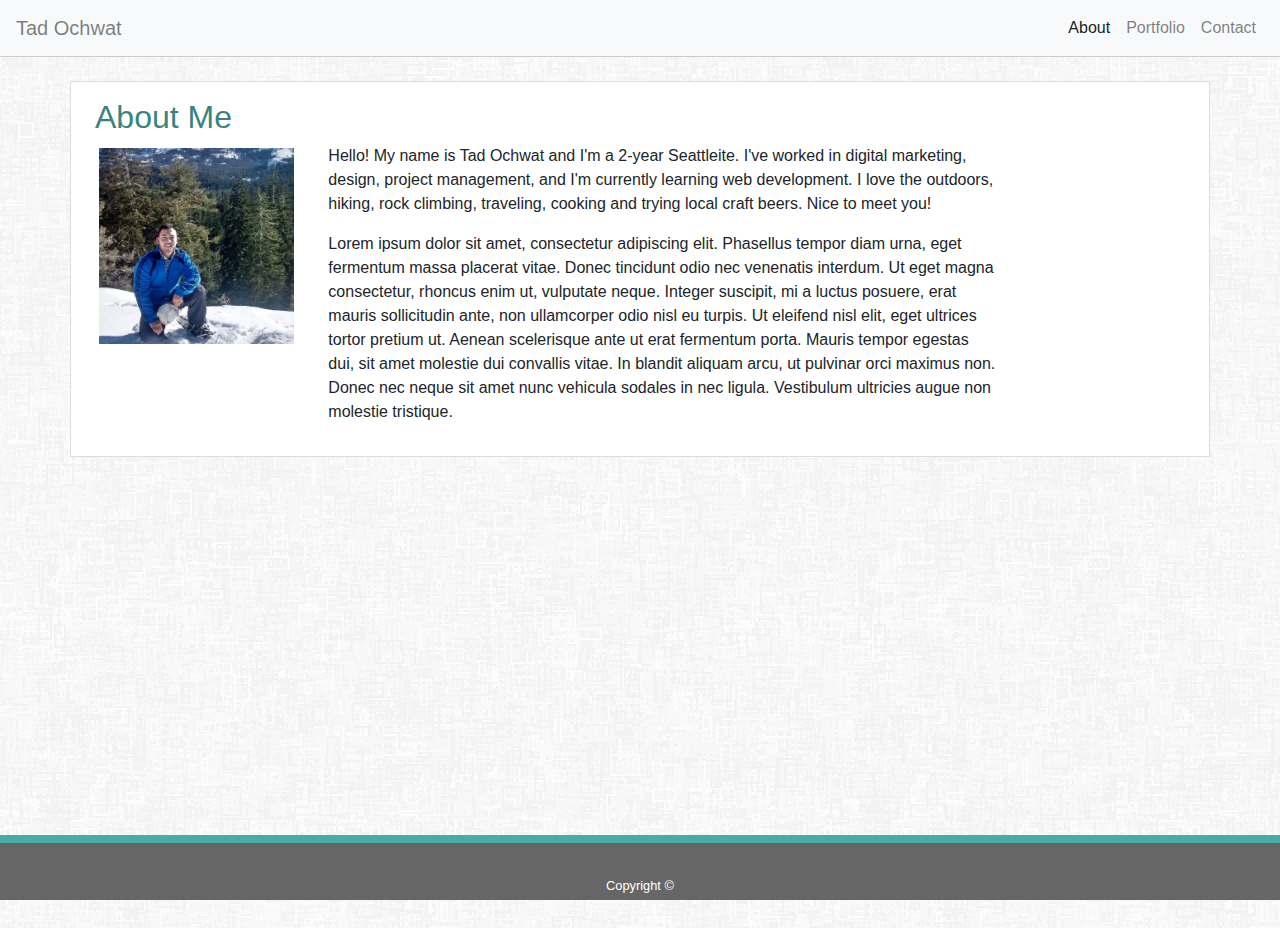
==== index.html @ 2429e03b "copied over bootstrap portfolio files" ====
<!DOCTYPE html>
<html lang="en">
<head>
    <meta charset="utf-8" />
    <meta http-equiv="X-UA-Compatible" content="IE=edge">
    <title>Tad Ochwat - Bootstrap Portfolio</title>
    <meta name="viewport" content="width=device-width, initial-scale=1, shrink-to-fit=no">
    <link rel="stylesheet" href="https://stackpath.bootstrapcdn.com/bootstrap/4.1.3/css/bootstrap.min.css" />
    <link rel="stylesheet" type="text/css" media="screen" href="assets/css/style.css" />
    <script src="main.js"></script>
</head>
<body>
  


  <nav class="navbar navbar-expand-lg navbar-light bg-light">
    <div class="d-flex flex-grow-1">
      <a class="navbar-brand mb-0 h1" href="index.html">Tad Ochwat</a>
      <div class="w-100 text-right">
        <button class="navbar-toggler" type="button" data-toggle="collapse" data-target="#navbarSupportedContent" aria-controls="navbarSupportedContent" aria-expanded="false" aria-label="Toggle navigation">
          <span class="navbar-toggler-icon"></span>
        </button>
      </div>
    </div>

          <div class="collapse navbar-collapse flex-grow-1 text-right" id="navbarSupportedContent">
            <ul class="navbar-nav ml-auto flex-nowrap">
              <li class="nav-item active">
                <a class="nav-link" href="index.html">About <span class="sr-only">(current)</span></a>
              </li>
              <li class="nav-item">
                <a class="nav-link" href="portfolio.html">Portfolio</a>
              </li>
              <li class="nav-item">
                <a class="nav-link" href="contact.html">Contact</a>
              </li>
            </ul>
            
          </div>


  </nav>


  <!-- Trying to do the content without a grid
  <div class="container p-3 mt-5">
    <h1 class="content-heading">About Me</h1>
    <img class="img-thumbnail float-left pr-2" src="assets/images/profilephoto.jpg" alt="Profile Photo">
    <p>Hello! My name is Tad Ochwat and I'm a 2-year Seattleite. I've worked in digital marketing, design, project management, and I'm currently learning web development. I love the outdoors, hiking, rock climbing, traveling, cooking and trying local craft beers. Nice to meet you!</p>
    <p>Lorem ipsum dolor sit amet, consectetur adipiscing elit. Phasellus tempor diam urna, eget fermentum massa placerat vitae. Donec tincidunt odio nec venenatis interdum. Ut eget magna consectetur, rhoncus enim ut, vulputate neque. Integer suscipit, mi a luctus posuere, erat mauris sollicitudin ante, non ullamcorper odio nisl eu turpis. Ut eleifend nisl elit, eget ultrices tortor pretium ut. Aenean scelerisque ante ut erat fermentum porta. Mauris tempor egestas dui, sit amet molestie dui convallis vitae. In blandit aliquam arcu, ut pulvinar orci maximus non. Donec nec neque sit amet nunc vehicula sodales in nec ligula. Vestibulum ultricies augue non molestie tristique.</p>
  </div>
-->


  <div class="container my-4 py-3 px-4" id="main">
      <div class="row">
        <div class="col-md-10">
          <div class="row">
            <div class="col-sm-9">
              <h1 class="content-heading">About Me</h1>
            </div>
          </div>

          <div class="row" id="row1">
            <div class="col-sm-3">
              <img class="img-thumbnail" src="assets/images/profilephoto.jpg" alt="Profile Photo">
            </div>
            <div class="col-sm-9">
              <p>Hello! My name is Tad Ochwat and I'm a 2-year Seattleite. I've worked in digital marketing, design, project management, and I'm currently learning web development. I love the outdoors, hiking, rock climbing, traveling, cooking and trying local craft beers. Nice to meet you!</p>
              <p>Lorem ipsum dolor sit amet, consectetur adipiscing elit. Phasellus tempor diam urna, eget fermentum massa placerat vitae. Donec tincidunt odio nec venenatis interdum. Ut eget magna consectetur, rhoncus enim ut, vulputate neque. Integer suscipit, mi a luctus posuere, erat mauris sollicitudin ante, non ullamcorper odio nisl eu turpis. Ut eleifend nisl elit, eget ultrices tortor pretium ut. Aenean scelerisque ante ut erat fermentum porta. Mauris tempor egestas dui, sit amet molestie dui convallis vitae. In blandit aliquam arcu, ut pulvinar orci maximus non. Donec nec neque sit amet nunc vehicula sodales in nec ligula. Vestibulum ultricies augue non molestie tristique.</p>
            </div> 
          </div>

        </div>
  
      </div>
      
  </div>

  <footer class="footer">
      <div class="container">
        <p class="text-center footerP small">Copyright ©</p>
      </div>
    </footer>


  <script src="https://code.jquery.com/jquery-3.3.1.slim.min.js" integrity="sha384-q8i/X+965DzO0rT7abK41JStQIAqVgRVzpbzo5smXKp4YfRvH+8abtTE1Pi6jizo" crossorigin="anonymous"></script>
  <script src="https://cdnjs.cloudflare.com/ajax/libs/popper.js/1.14.3/umd/popper.min.js" integrity="sha384-ZMP7rVo3mIykV+2+9J3UJ46jBk0WLaUAdn689aCwoqbBJiSnjAK/l8WvCWPIPm49" crossorigin="anonymous"></script>
  <script src="https://stackpath.bootstrapcdn.com/bootstrap/4.1.3/js/bootstrap.min.js" integrity="sha384-ChfqqxuZUCnJSK3+MXmPNIyE6ZbWh2IMqE241rYiqJxyMiZ6OW/JmZQ5stwEULTy" crossorigin="anonymous"></script>
</body>
</html>
---- assets/css/style.css ----
html {
  position: relative;
  min-height: 100%;
}
body {
  margin-bottom: 60px; /* Margin bottom by footer height */
  background-image: url("../images/background.png");
}
.footer {
  position: absolute;
  bottom: 0;
  width: 100%;
  height: 65px; /* Set the fixed height of the footer here */
  line-height: 60px; /* Vertically center the text there */
  background-color: #666666;
  border-top: 8px solid #4aaaa5;
}

.footerP {
  color: white;
  margin-bottom: 0;
  line-height: 85px;
  height: 50px;
}

div[class*="col-sm-"]{
    background-color: white;
    margin: 0px 0px 0px 0;
  }

  nav {
    color: white;
    border-bottom: 1px solid #cccccc;
  }


  /* #row1{
    flex-wrap: unset;
  } */


.img-thumbnail {
  margin-right: 30px;
  border:none;
}


.card-title {
  margin-bottom: 1.5rem;
  background-color: #4aaaa5;
  /* margin-right: 0; */
  /* width: 100%; */
  text-align: center;
  position: absolute;
  width: 100%;
  left: 0;
  bottom: 0;
  padding: .5em;
}


#main {
  background-color: white;
  border: 1px solid #dddddd;
  margin-bottom: 7rem!important;
}

.btn-primary {
  background-color: #4aaaa5;
  border-color: #4aaaa5;
}

.btn-primary:hover {
  background-color: #3a8480;
  border-color: #3a8480;
}

.card-title:hover {
  background-color: #3a8480;
}

h1 {
  color: #3a8480;
  font-size: 2rem;

}

.navbar-light .navbar-brand {
  color: rgba(0,0,0,.5);
}
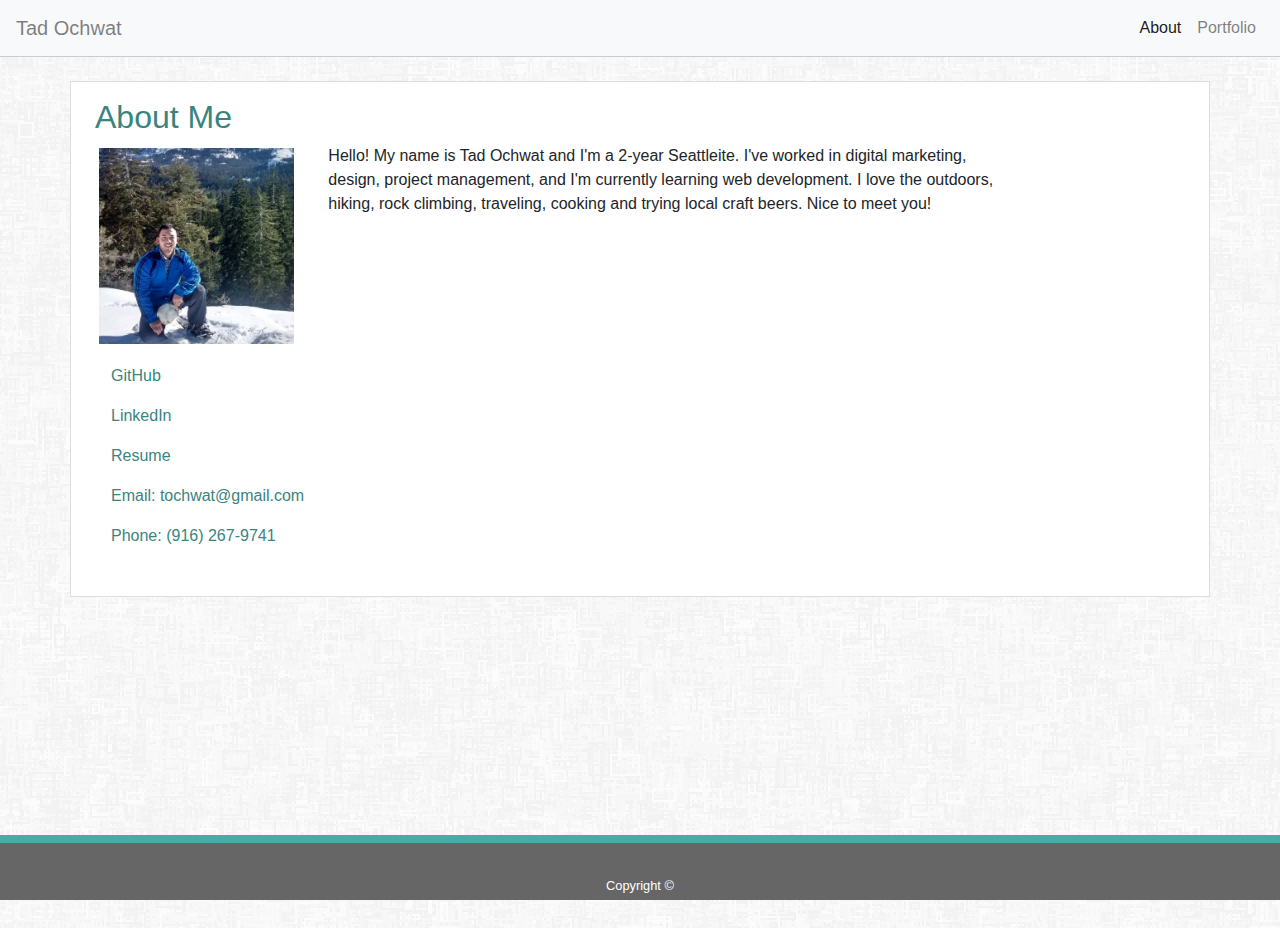
==== commit a638af0c: "initial updated portfolio with a couple projects and updated contact info, removed contact page" ====
--- a/index.html
+++ b/index.html
@@ -7,6 +7,8 @@
     <meta name="viewport" content="width=device-width, initial-scale=1, shrink-to-fit=no">
     <link rel="stylesheet" href="https://stackpath.bootstrapcdn.com/bootstrap/4.1.3/css/bootstrap.min.css" />
     <link rel="stylesheet" type="text/css" media="screen" href="assets/css/style.css" />
+    <link rel="stylesheet" href="https://use.fontawesome.com/releases/v5.7.2/css/all.css" integrity="sha384-fnmOCqbTlWIlj8LyTjo7mOUStjsKC4pOpQbqyi7RrhN7udi9RwhKkMHpvLbHG9Sr" crossorigin="anonymous">
+
     <script src="main.js"></script>
 </head>
 <body>
@@ -30,9 +32,6 @@
               </li>
               <li class="nav-item">
                 <a class="nav-link" href="portfolio.html">Portfolio</a>
-              </li>
-              <li class="nav-item">
-                <a class="nav-link" href="contact.html">Contact</a>
               </li>
             </ul>
             
@@ -67,8 +66,16 @@
             </div>
             <div class="col-sm-9">
               <p>Hello! My name is Tad Ochwat and I'm a 2-year Seattleite. I've worked in digital marketing, design, project management, and I'm currently learning web development. I love the outdoors, hiking, rock climbing, traveling, cooking and trying local craft beers. Nice to meet you!</p>
-              <p>Lorem ipsum dolor sit amet, consectetur adipiscing elit. Phasellus tempor diam urna, eget fermentum massa placerat vitae. Donec tincidunt odio nec venenatis interdum. Ut eget magna consectetur, rhoncus enim ut, vulputate neque. Integer suscipit, mi a luctus posuere, erat mauris sollicitudin ante, non ullamcorper odio nisl eu turpis. Ut eleifend nisl elit, eget ultrices tortor pretium ut. Aenean scelerisque ante ut erat fermentum porta. Mauris tempor egestas dui, sit amet molestie dui convallis vitae. In blandit aliquam arcu, ut pulvinar orci maximus non. Donec nec neque sit amet nunc vehicula sodales in nec ligula. Vestibulum ultricies augue non molestie tristique.</p>
             </div> 
+          </div>
+          <div class="row">
+            <div class="col-sm-9 contact-info">
+              <a class="contact-line" target="_blank" href="https://github.com/tochwat"><p><i class="fab fa-github"></i> GitHub</p></a>
+              <a class="contact-line" target="_blank" href="https://www.linkedin.com/in/ochwat/"><p><i class="fab fa-linkedin"></i> LinkedIn</p></a>
+              <a class="contact-line" target="_blank" href="https://drive.google.com/file/d/1p3uphe0TTKZnxEvzomxeOgLe0tAYkkly/view?usp=sharing"><p><i class="fas fa-file"></i> Resume</p></a>
+              <a class="contact-line" target="_blank" href="mailto:tochwat@gmail.com"><p><i class="fas fa-envelope"></i> Email: tochwat@gmail.com</p></a>
+              <p class="contact-line"><i class="fas fa-phone-square"></i> Phone: (916) 267-9741</p>
+            </div>
           </div>
 
         </div>
--- a/assets/css/style.css
+++ b/assets/css/style.css
@@ -25,6 +25,34 @@
   height: 50px;
 }
 
+.contact-info {
+  margin: 1rem!important;
+}
+
+.contact-line {
+  color: #3a8480;
+}
+
+.contact-line:hover {
+  color: #22716d;
+}
+
+
+.portfolio-gitlink {
+  color: #3a8480;
+  display: block;
+  margin-top: 10px;
+}
+
+.portfolio-gitlink:hover {
+  color: #22716d;
+}
+
+.card {
+  margin: 1rem;
+
+}
+
 div[class*="col-sm-"]{
     background-color: white;
     margin: 0px 0px 0px 0;
@@ -48,16 +76,7 @@
 
 
 .card-title {
-  margin-bottom: 1.5rem;
-  background-color: #4aaaa5;
-  /* margin-right: 0; */
-  /* width: 100%; */
-  text-align: center;
-  position: absolute;
-  width: 100%;
-  left: 0;
-  bottom: 0;
-  padding: .5em;
+  
 }
 
 
@@ -77,8 +96,13 @@
   border-color: #3a8480;
 }
 
+.btn-primary:not(:disabled):not(.disabled):active {
+  background-color: #22716d;
+  border-color: #22716d;
+}
+
 .card-title:hover {
-  background-color: #3a8480;
+  
 }
 
 h1 {
